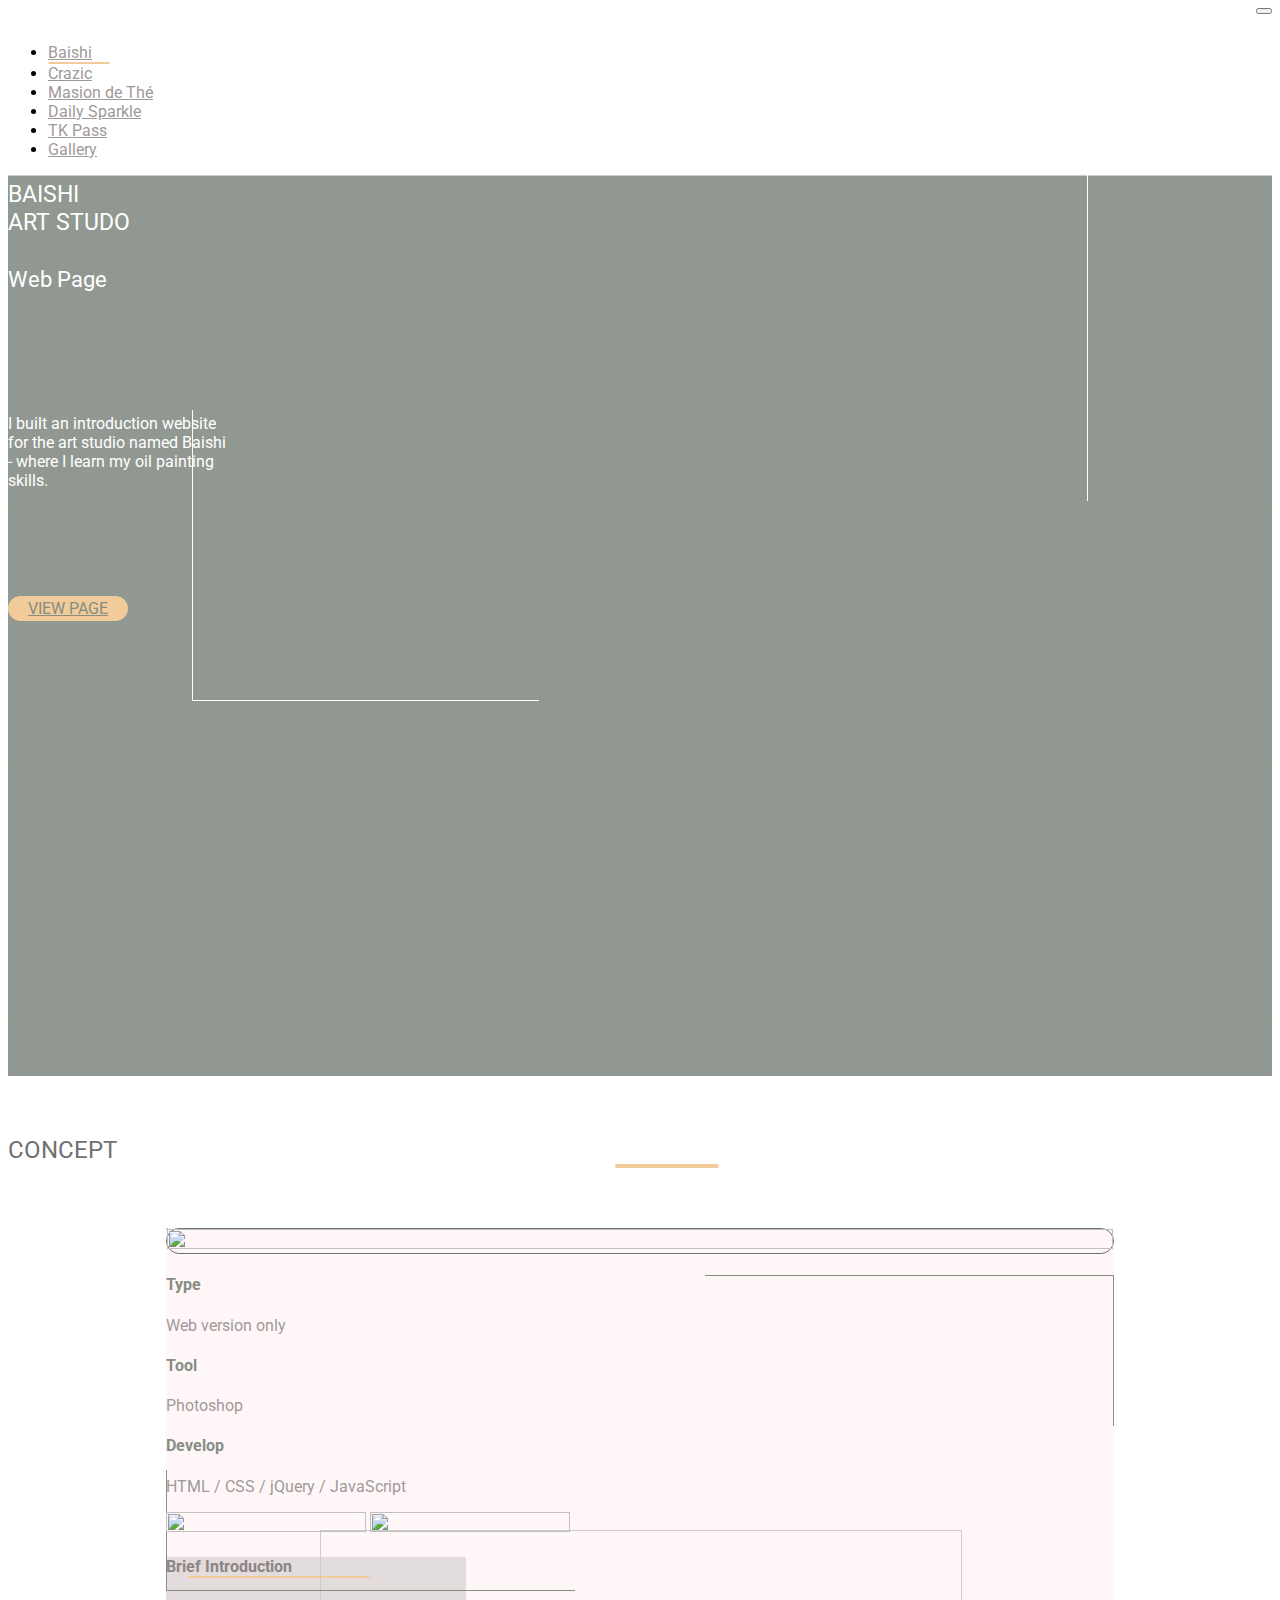
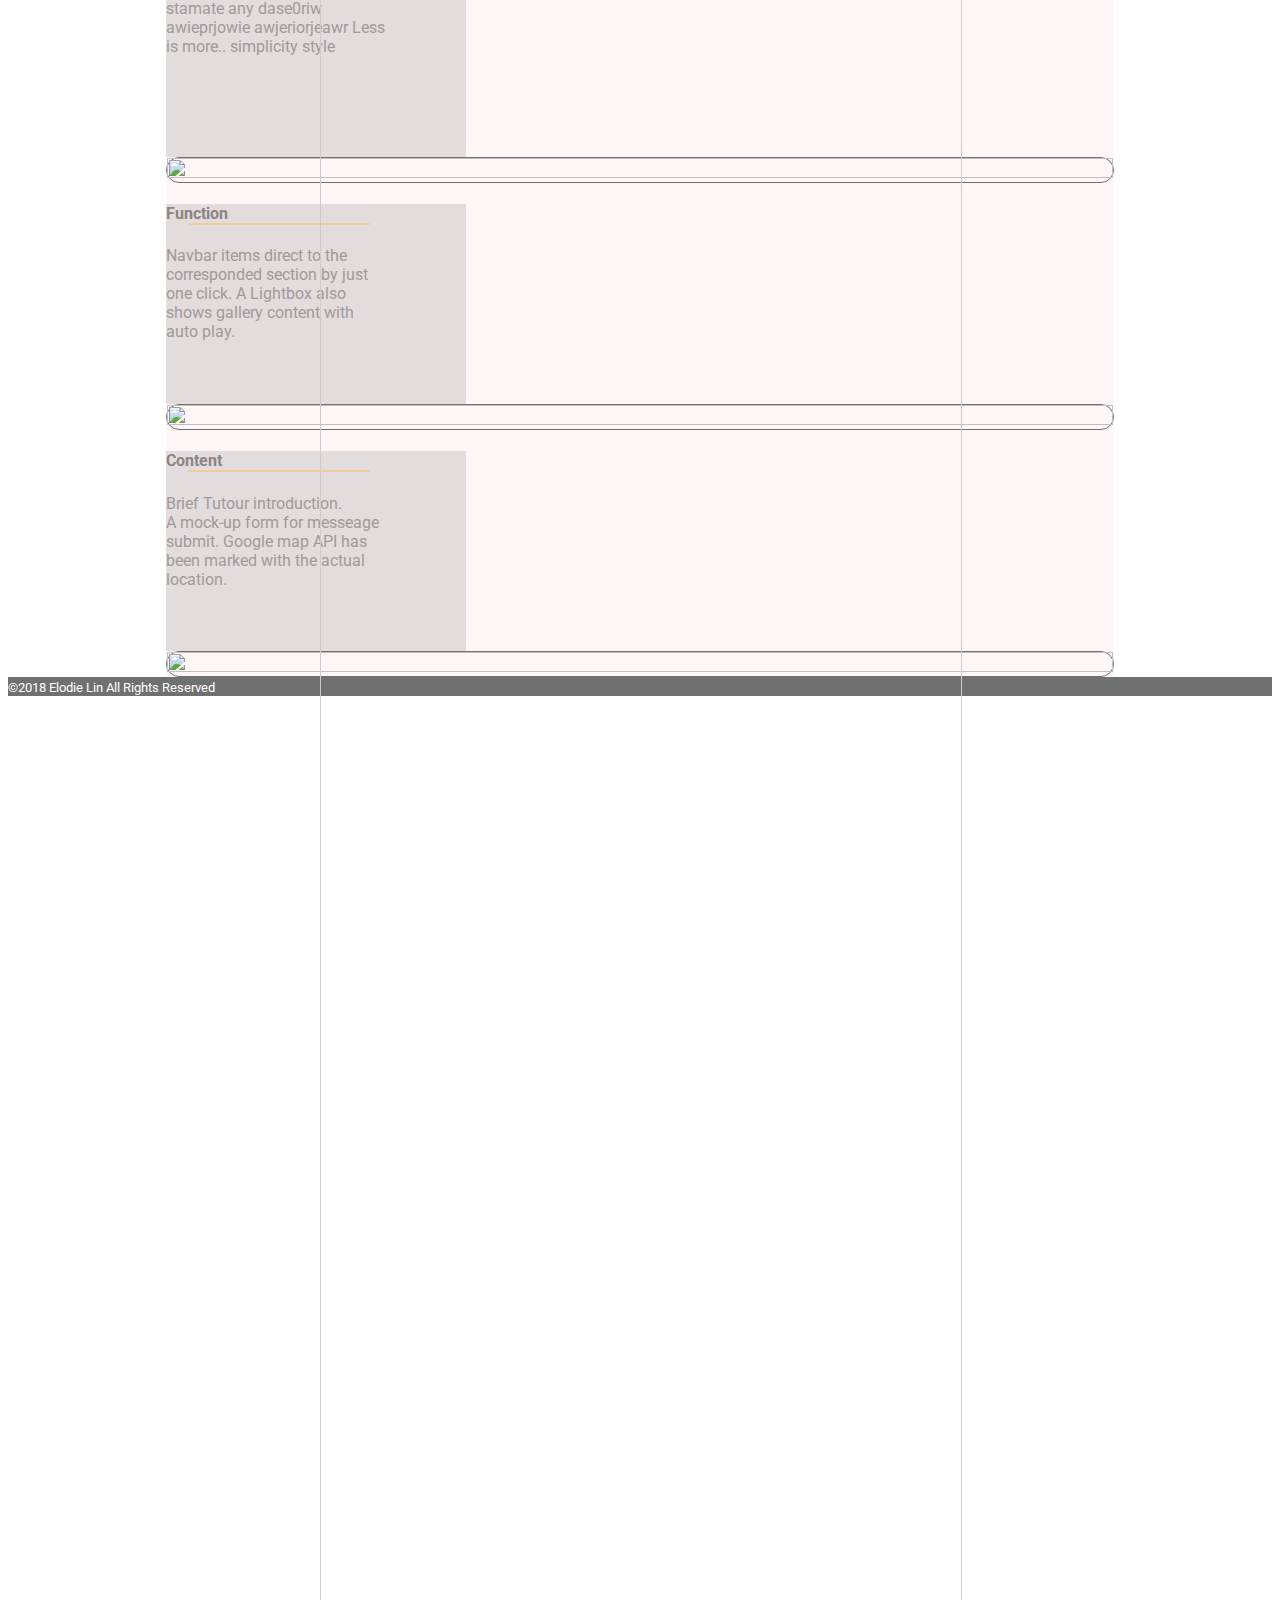
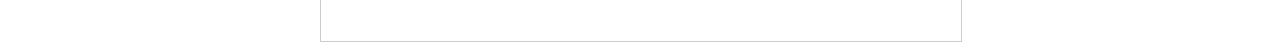
==== page_1.html @ 82cec8d2 "Add files via upload" ====
<!doctype html>
<html lang="en">

<head>
    <title>Elodie Lin - BAISHI ART STUDO</title>
    <!-- Required meta tags -->
    <meta charset="utf-8">
    <meta name="viewport" content="width=device-width, initial-scale=1, shrink-to-fit=no">

    <!-- Bootstrap CSS -->
    <link rel="stylesheet" href="https://stackpath.bootstrapcdn.com/bootstrap/4.1.2/css/bootstrap.min.css" integrity="sha384-Smlep5jCw/wG7hdkwQ/Z5nLIefveQRIY9nfy6xoR1uRYBtpZgI6339F5dgvm/e9B"
        crossorigin="anonymous">
    <link rel="stylesheet" href="https://use.fontawesome.com/releases/v5.5.0/css/all.css" integrity="sha384-B4dIYHKNBt8Bc12p+WXckhzcICo0wtJAoU8YZTY5qE0Id1GSseTk6S+L3BlXeVIU"
        crossorigin="anonymous">
    <link rel="stylesheet" href="page1_style.css">
    <link rel="icon" href="files/el_fav.ico/favicon-96x96.png" type="image/x-icon">
    <link href="https://fonts.googleapis.com/css?family=Roboto" rel="stylesheet">
</head>

<body>

    <nav class="navbar navbar-expand-md navbar-default fixed-top" role="navigation">
        <div class="container">
            <!-- navbar here -->
            <div class="navbar-header ">


                <a href="index.html"><img class="nav_logo" src="images/logo.svg" alt=""></a>
            
                <button class="navbar-toggler toggler-example  justify-content-end" type="button" data-toggle="collapse" data-target="#navbarSupportedContent1"
                    aria-controls="navbarSupportedContent1" aria-expanded="false" aria-label="Toggle navigation"><span
                        class="dark-blue-text"><i class="fa fa-bars fa-lg"></i></span></button>
            </div>
            <div class="collapse navbar-collapse justify-content-end flex-grow-0" id="navbarSupportedContent1">
            
                <ul class="nav justify-content-end mx-20 navbar-right">
                <li class="nav-item">
                    <a class="nav-link active" href="page_1.html">Baishi</a>
                </li>
                <li class="nav-item">
                    <a class="nav-link" href="page_2.html">Crazic</a>
                </li>
                <li class="nav-item">
                    <a class="nav-link" href="page_3.html">Masion de Thé</a>
                </li>
                <li class="nav-item">
                    <a class="nav-link" href="page_4.html">Daily Sparkle</a>
                </li>
                <li class="nav-item">
                    <a class="nav-link" href="page_5.html">TK Pass</a>
                </li>
                <li class="nav-item">
                    <a class="nav-link" href="page_6.html">Gallery</a>
                </li>
            </ul>
            </div>
        </div>
    </nav>
    <main>
        <div class="container-fluid bs-landing ">
            <div class="main_frame text-center ">
                <img class="" src="images/frame_main.svg" alt="">
                <h4 class="text-center">BAISHI <br>ART STUDO</h4>
                <p>Web Page</p>
            </div>
            <div class="main_text text-center position_relative mx-auto">
                <p class="">I built an introduction
                    website for the art studio
                    named Baishi - where
                    I learn my oil painting skills.
                </p>
            </div>
            <div class="row justify-content-center position_relative">
                <a href="https://elodielin.000webhostapp.com/?firstname=&lastname=&subject=#" class="btn btn-info view_btn position_absolute">
                    VIEW PAGE
                </a>
                <a href="#section1"><i class="fas fa-angle-down justify-content-center position_absolute"></i></a>
            </div>
            <div class="line-box position_absolute "></div>
            <div class="line-box2 position_absolute "></div>
        </div>
    </main>
    <section>
        <div class="container-fluid ">
            <div class="concept text-center title_text" id="section1">
                CONCEPT
            </div>
            <div class="fill">
                <div class="col-9 backgroundArea   position_absolute"></div>
                <div class="bl-1 block-line position_absolute"></div>
                <div class="bl-2 block-line position_absolute"></div>
                <div class="bl-3 block-line position_absolute"></div>
                <div class="container">
                    <div class="row one py-5">
                        <div class="col-lg-5 contentImage text-center position_relative py-1 px-1 border rounded">
                            <img class="bs-1 " src="images/baishi_01.svg" alt="">

                        </div>
                        <div class="col-md-7">
                            <div class="row two">
                                <div class="col-12 po-box text-center mb-5 position_relative ml-3">
                                    <div class="col-12 contentBox_l position_absolute mr-5"></div>
                                    <div class="col-12 contentBox_r position_absolute"></div>
                                    <h4 class="pt-5">Type</h4>
                                    <p>Web version only</p>
                                    <h4>Tool</h4>
                                    <p>Photoshop</p>
                                    <h4>Develop</h4>
                                    <p>HTML / CSS / jQuery / JavaScript</p>
                                </div>
                                <div class="col-12 po-box text-center mt-5 position_relative">
                                    <img class="mx-2" src="images/desktop_mock.svg" alt="">
                                    <img class="mx-2" src="images/code.svg" alt="">
                                </div>
                            </div>

                        </div>

                    </div>
                    <div class="row three justify-content-between py-5 align-items-center ">
                        <div class="col-md-5 text-block border text-left ml-auto">
                            <div class="text-w py-4 pl-3 ">
                                <h4 class="subtitle_text">Brief Introduction</h4>
                                <p>stamate any
                                    dase0riw awieprjowie
                                    awjeriorjeawr
                                    Less is more..
                                    simplicity style

                                </p>
                            </div>
                        </div>
                        <div class="col-md-6 contentImage text-center border rounded py-2 px-2 ">
                            <img src="images/baishi_02.svg" alt="">
                        </div>
                    </div>

                    <div class="row four justify-content-between py-5 align-items-center flex-row-reverse ">
                        <div class="col-md-5 text-block border text-left ml-auto">
                            <div class="text-w py-4 pl-3 ">
                                <h4 class="subtitle_text">Function</h4>
                                <p>Navbar items direct to the corresponded section by just one click.
                                    A Lightbox also shows gallery content with auto play.

                                </p>
                            </div>
                        </div>
                        <div class="col-md-6 contentImage text-center border rounded pt-1 px-0 ">
                            <img src="images/baishi_03.png" alt="">
                        </div>
                    </div>
                    <div class="row three justify-content-between py-5 align-items-center ">
                        <div class="col-md-5 text-block border text-left ml-auto">
                            <div class="text-w py-4 pl-3 ">
                                <h4 class="subtitle_text">Content</h4>
                                <p>Brief Tutour introduction.<br>
                                    A mock-up form for messeage submit.
                                    Google map API has been marked with the actual location.

                                </p>
                            </div>
                        </div>
                        <div class="col-md-6 contentImage text-center border rounded py-2 px-2 ">
                            <img src="images/baishi_04.svg" alt="">
                        </div>
                    </div>

                </div>



                <!-- <div class=" contentImage d-flex position_absolute">
                    <img class="bs-1 " src="images/baishi_01.svg" alt="">
                </div>
                <div class=" col-4 contentText position_absolute text-center py-5">
                    <div class="col-12 contentBox_l position_absolute"></div>
                    <div class="col-12 contentBox_r position_absolute"></div>
                        <h4>Type</h4>
                        <p>Web version only</p>
                        <h4>Tool</h4>
                        <p>Photoshop</p>
                        <h4>Develop</h4>
                        <p>HTML / CSS / jQuery / JavaScript</p>
                </div>
                <div class="col-4 contentImage2 d-flex position_absolute">
                    <img class=""src="images/desktop_mock.svg" alt="">
                    <img class=""src="images/code.svg" alt=""> -->
            </div>

        </div>
        </div>
        </div>

    </section>


    <footer>
        <div class="container-fluid text-center py-2  ">

            <small>©2018 Elodie Lin All Rights Reserved</small>


        </div>
    </footer>

    </div>
    <!-- Optional JavaScript -->
    <!-- jQuery first, then Popper.js, then Bootstrap JS -->
    <script src="https://code.jquery.com/jquery-3.3.1.min.js" integrity="sha256-FgpCb/KJQlLNfOu91ta32o/NMZxltwRo8QtmkMRdAu8="
        crossorigin="anonymous"></script>
    <script src="https://cdnjs.cloudflare.com/ajax/libs/popper.js/1.14.3/umd/popper.min.js" integrity="sha384-ZMP7rVo3mIykV+2+9J3UJ46jBk0WLaUAdn689aCwoqbBJiSnjAK/l8WvCWPIPm49"
        crossorigin="anonymous"></script>
    <script src="https://stackpath.bootstrapcdn.com/bootstrap/4.1.2/js/bootstrap.min.js" integrity="sha384-o+RDsa0aLu++PJvFqy8fFScvbHFLtbvScb8AjopnFD+iEQ7wo/CG0xlczd+2O/em"
        crossorigin="anonymous"></script>
    <script>
        // $('nav ul li a').click(function () {
        //     var target = $(this).attr('href');
        //     var position = $(target).offset().top - $('nav').height();
        //     position = position - 10;
        //     var speed = 1000;

        //     $('html, body').animate({ 'scrollTop': position }, speed);

        //     return false
        // });

        // $('.nav_logo').click(function () {
        //     var position = 0;
        //     var speed = 1000;

        //     $('html, body').animate({ 'scrollTop': position }, speed);

        //     return false
        // });




        // $(".nav-item a").on("click", function () {
        //     $(".nav-item").find(".active").removeClass("active");
        //     $(this).parent().addClass("active");
        // });
// $(".nav a").click(function(){
//     $(".nav-item a").removeClass("active");
//     $(this).parent("").addClass("active")
// });
// $( '.nav-item a' ).on( 'click', function () {
// 	$( '.nav-item' ).find( 'li a.active' ).removeClass( 'active' );
// 	$( this ).parent( 'li' ).addClass( 'active' );
// });
//     </script>


</body>

</html>
---- page1_style.css ----
body {
    /* height: 300vh; */
    /* padding-top: 54px; */
    
    box-sizing: border-box;
    font-family: 'Roboto', sans-serif;
}


.container img {
    height: 50px;
}
.navbar-default ul li a {
    color: #9F9A9A;
}
.navbar-fixed-top {
    /* display: fixed; */
    top: 0;
    z-index: 99;
}
.nav_logo {
    cursor: pointer;
}
.navbar {
    border-bottom: 1px solid #ccc;
}

.position_relative {
    position:relative;
}

.position_absolute {
    position:absolute;
}
nav.fixed-top{
    background-color: #fff;
    /* opacity: 0.4; */
}
.nav-item .active::after {
    content: " ";
    /* position: absolute; */
    display: flex;
    bottom: 0;
    left: 0;
    width: 60px;
    border-radius: 10px;
    border: 1.5px solid #F1CB99;
}
.nav-item a:hover::after, .nav-item li a:focus  {
    content: " ";
    /* position: absolute; */
    display: flex;
    bottom: 0;
    left: 0;
    width: 60px;
    border-radius: 10px;
    border: 1.5px solid #F1CB99;
    box-sizing: border-box;
    
}
.bs-landing{
    /* padding:0; */
    /* margin:0; */
    max-width: 100%;
    height: 100vh;
    object-fit: cover;
    /* overflow: hidden; */
    background: linear-gradient(rgba(133, 141, 133, 0.9),rgba(133, 141, 133, 0.9)),
    url(images/baishi_main.jpg) no-repeat 50% 50%;


    background-size: cover;
   
}
.main_frame img{
    max-width: 210px;
    top: 0;
    /* left: 50%; */
    /* position: absolute; */
    padding-top: 165px;
}
.main_frame h4{
    color: #fff;
    font-weight: 400;
    font-size: 1.45rem;
    /* top:210px;
    left:45.5%; */
    margin-top: -165px;
}
.main_frame p {
    color:#fff;
    font-size: 22px;
}
.main_text{
    width: 220px;
    top:100px;
    /* left: 42%; */
    color: #fff;
}
.view_btn {
    top: 190px;
    border-radius: 20px;
    padding: 3px 20px;
    background-color: #F1CB99;
    border: 0 solid;
    color: #858D85;
}
.view_btn:hover{
    background-color: #707070;
    color:#fff;
}
.view_btn:active{
    background-color:#9F9A9A !important;
    color: #707070;
}
.line-box {
    width: 29%;
    height: 400px;
    border-top: 1px solid #fff;
    border-right: 1px solid #fff;  
    top:100px;
    right:15%;
}

.line-box2 {
    width: 27%;
    height: 290px;
    border-bottom: 1px solid #fff;
    border-left: 1px solid #fff;  
    top:410px;
    left:15%;
}
.fas.fa-angle-down{
    font-size: 2rem; 
    color: #F1CB99;
    top: 300px;
    margin-left: -9px;
    
}


/* ---concept------ */
.concept {
   padding: 60px 0;
}

.title_text {
    font-size: 1.5rem;
    color:#707070;
    
}
.title_text::after {
    content:"";
    width: 100px;
    border: 2px solid #F1CB99;
    display: flex;
    margin: 0 48%;
    border-radius: 20px;
}
.fill {
    max-width: 75%;
    margin: 0 auto;
    background-color: #FFF7F7;
    height: 100%;
    /* overflow: hidden; */
}
.backgroundArea {
    /* background-color: #FFF7F7;
    min-height: 365vh; */
    /* top:300%; */
    /* left: 12.5%; */
    /* margin:0 auto; */
    /* background-color:#9F9A9A; */
    z-index: -1;
}

.contentImage {
    border: 1px solid #707070;
    /* background-color: lightblue; */ 
    /* height: 620px;
    /* top:960px; */
    border-radius: 20px;
    
}
.contentImage img {
    width: 100%;
    height: 100%;
    /* object-fit: cover;   */
}
.contentText {
    
    /* width: 200px; */
    /* background-color: aquamarine; */
    top: 960px;
    left: 48%;
    color: #9F9A9A;
    
    
}
.contentBox_l {
    width: 43%;
    height: 150px;
    border-top: 1px solid #858D85;
    border-right: 1px solid #858D85;
    top: 0px;
    right: 0;
}
.contentBox_r {
    width: 43%;
    height: 120px;
    border-bottom: 1px solid #858D85;
    border-left: 1px solid #858D85;
    top: 195px;
    /* right: 48%; */
}
.po-box h4 {
    color:#858D85;  
}
.po-box p {
    color:#9F9A9A;
}
.contentImage2 {
    top:1400px;
    left:48%;
}
.contentImage2 img{
    max-width: 200px;
    height: 100%;   
    top:800px;
}

.po-box img {
    width: 200px;
    height:100%;
    
}
.three .po-box {
    background-color: #F1CB99;
    top:0;
}

.text-block {
    width: 300px;
    height: 200px;
    background-color: #E2DCDC;
    
}
@media only screen and (max-width: 720px) {

    .text-block {
        width: 100%;
        margin: 50px 0 140px 0;
    }
    .two .mt-5 {
        display: flex;
        /* margin: 0 auto;  */
        /* width: 85%;   */
    }
}
@media only screen and (max-width: 1120px) {

    .two .mt-5 {
        display: flex;
        /* margin: 0 auto;  */
        /* width: 85%;   */
    }
}
@media screen and (max-width: 768px) {
 
    /* ---togger ul li */
    .navbar-header{
        width:100%;
    }
    .container ul li{
        display:block;
        width:100%;
    }
}
.text-w {
    width: 220px;
    color:#9F9A9A;
}
.text-w h4 {
    color:#8D8585;
}
.subtitle_text::after {
    content:"";
    width: 180px;
    border: 1.5px solid #F1CB99;
    display: flex;
    margin: 0 10%;
    border-radius: 20px;
}
.block-line {
    border: 1px solid #ccc;
}
.bl-1 {
    width: 50%;
    height: 190%;
    top: 170%;
    left: 25%;
    /* border-bottom: 0;     */
}
/* .bl-2 {
    width: 600px;
    height: 467px;
    top:1870px;
    left: 25%;
    border-top:0;
} */
/* .bl-3 {
    width: 600px;
    height: 667px;
    top:2500px;
    left: 25%;
    border-bottom: 0;
    border-right:0;
    border-top:0;
} */

@media only screen and (max-width: 720px) {

    .bl-1 {
        width: 1px;
        height: 240%;
       top: 276%;
       left:50%;
    }
}
footer{
      
    color: #fff;
    background-color: #707070;
    
}
.navbar-header button {
    float: right;
    }
    .fa.fa-bars{
        color:#707070;
        padding-top: 10px;
    }
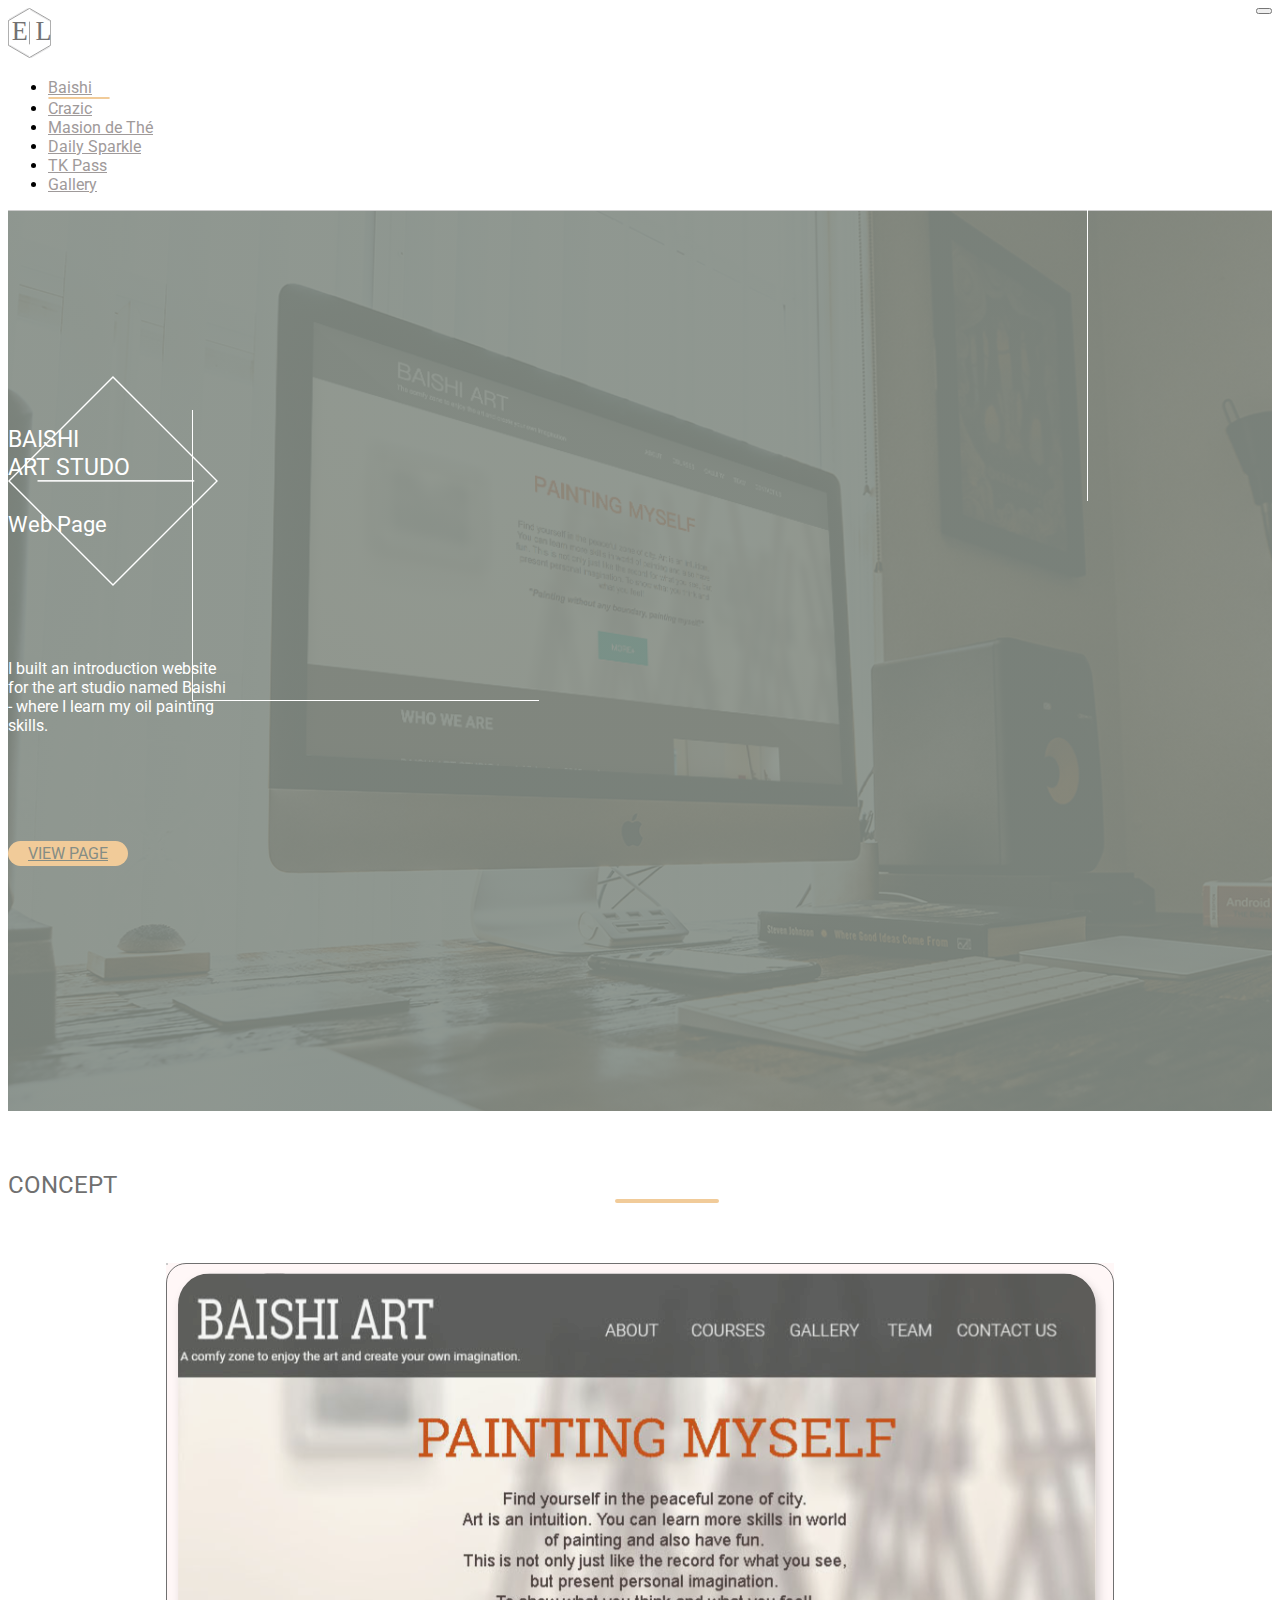
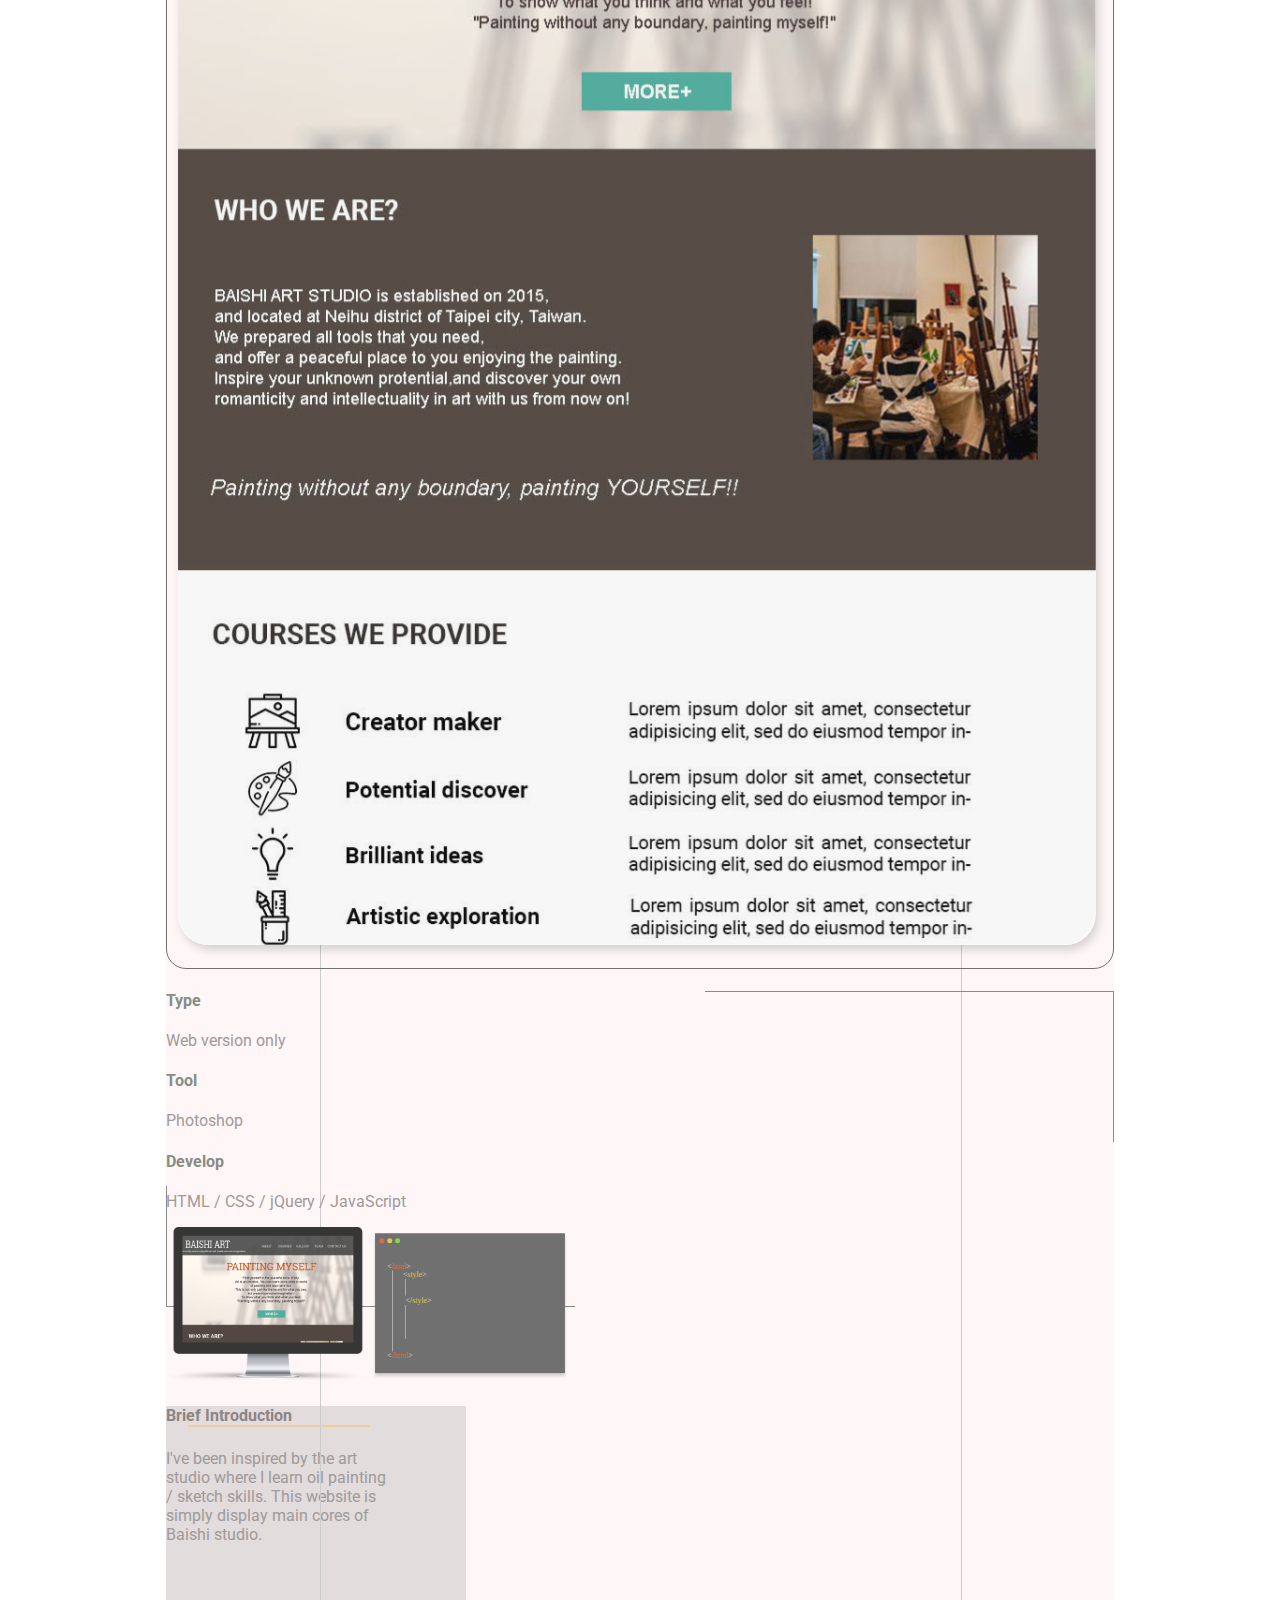
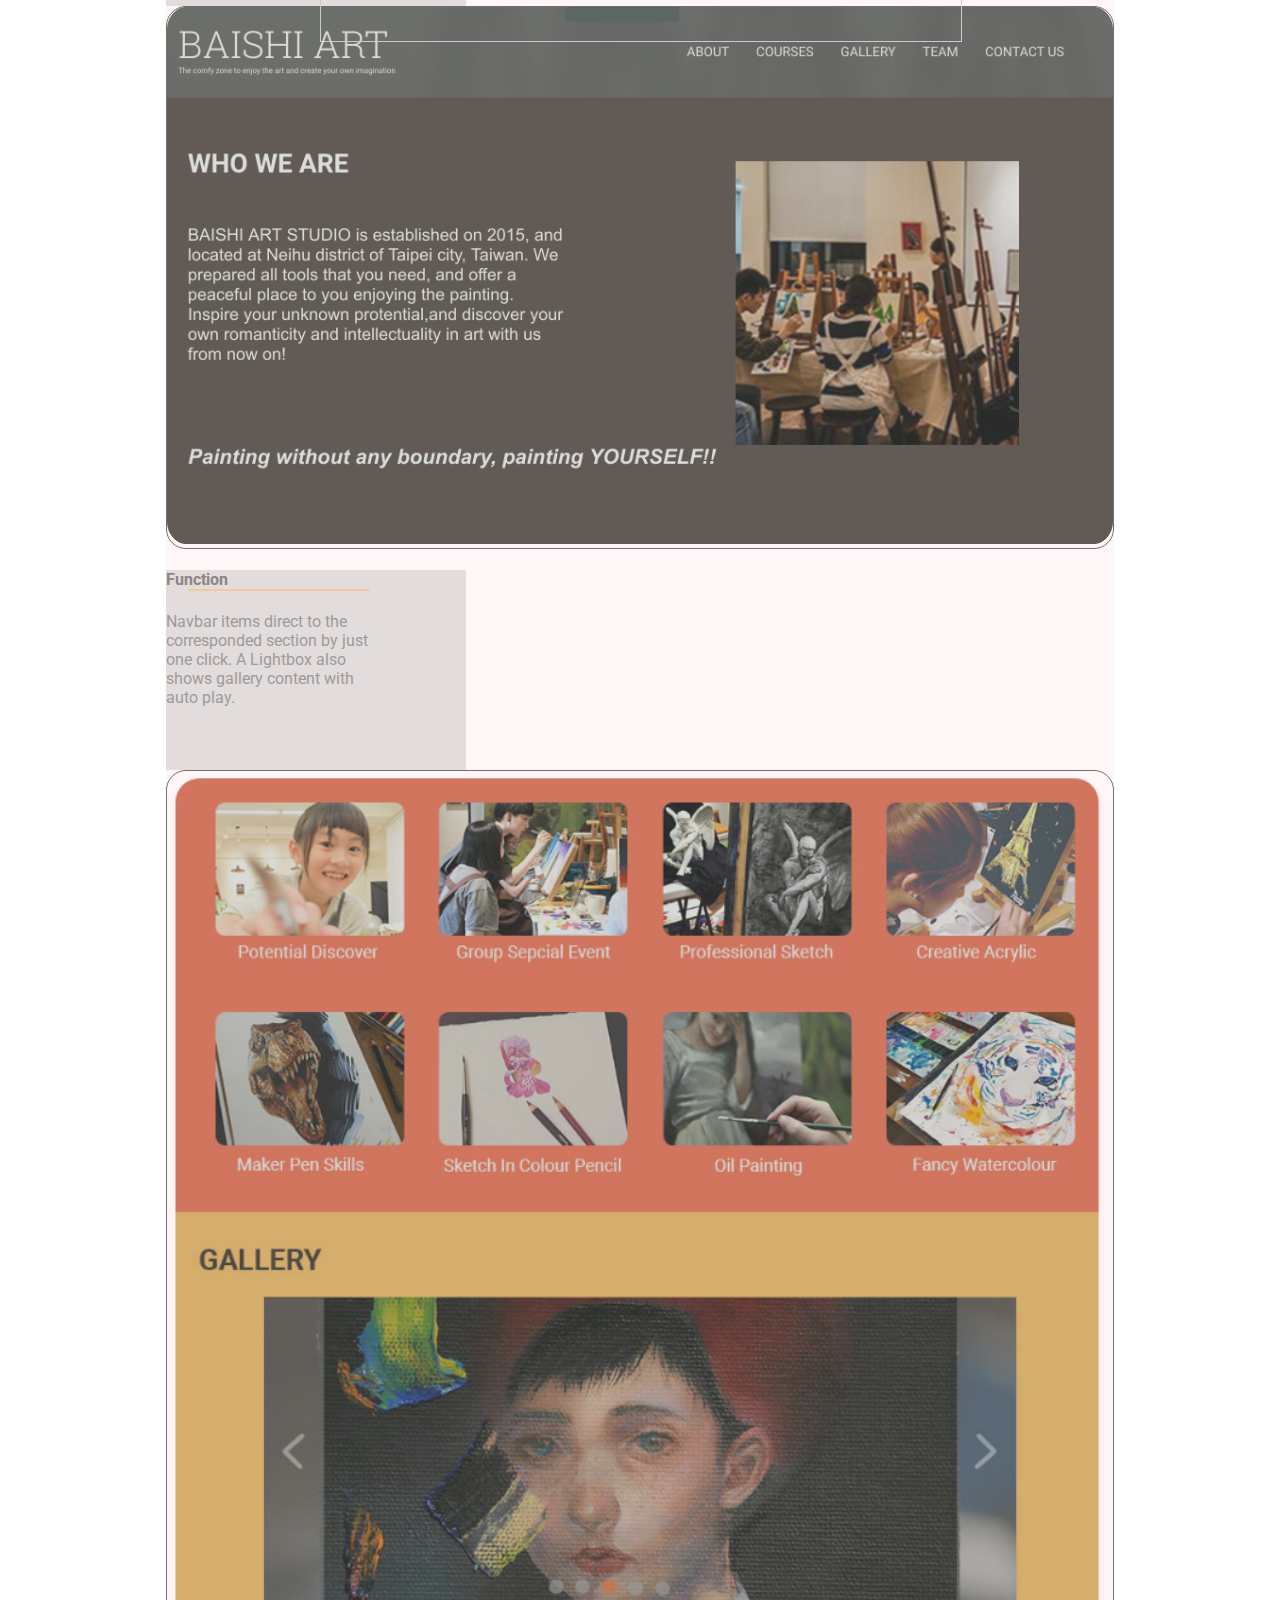
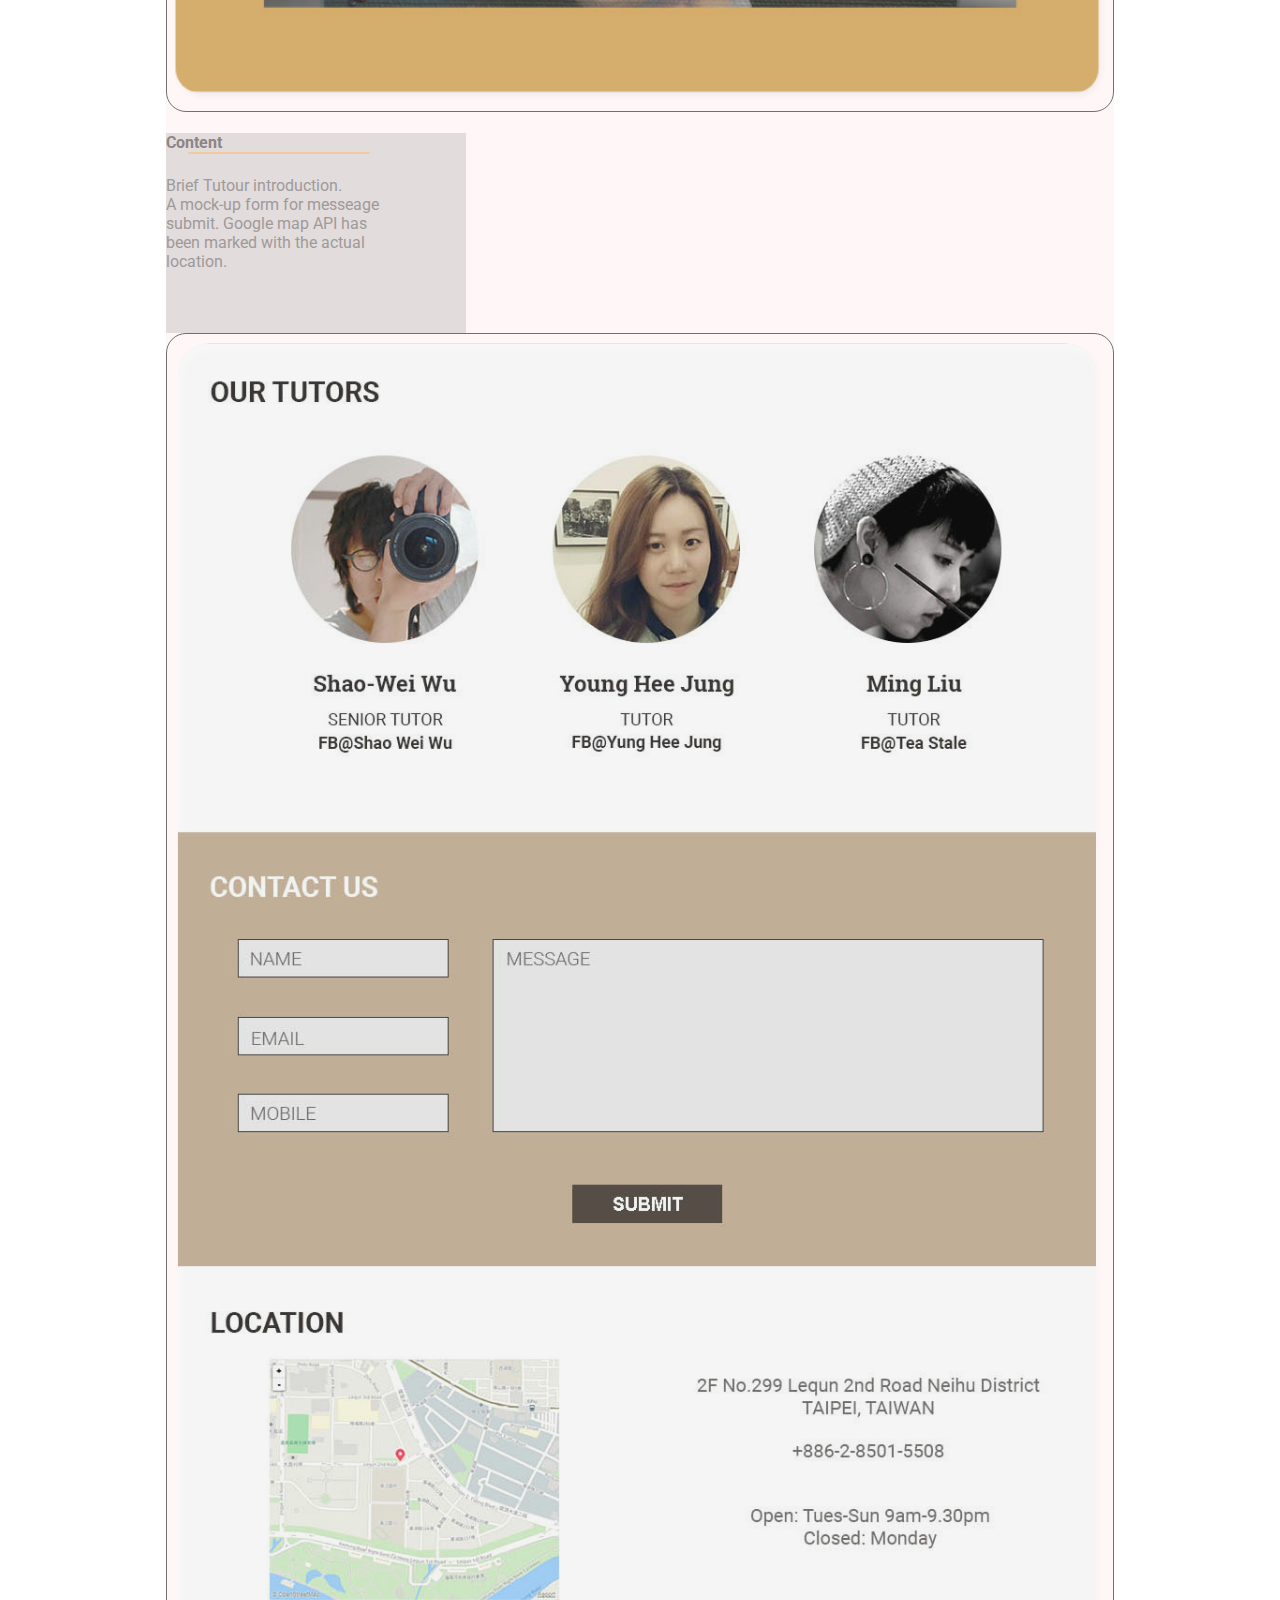
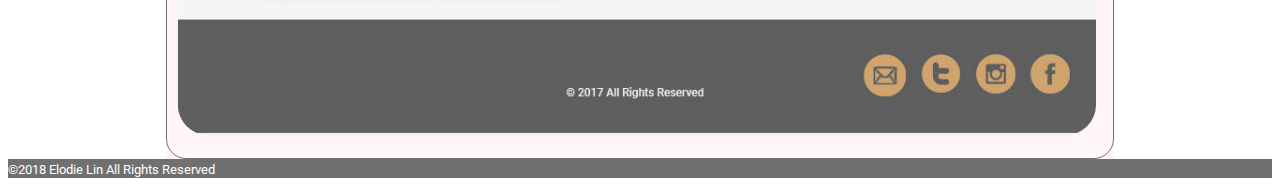
==== commit 00ad5660: "new added" ====
--- a/page_1.html
+++ b/page_1.html
@@ -121,12 +121,8 @@
                         <div class="col-md-5 text-block border text-left ml-auto">
                             <div class="text-w py-4 pl-3 ">
                                 <h4 class="subtitle_text">Brief Introduction</h4>
-                                <p>stamate any
-                                    dase0riw awieprjowie
-                                    awjeriorjeawr
-                                    Less is more..
-                                    simplicity style
-
+                                <p>I've been inspired  by the art studio where I learn oil painting / sketch skills. 
+                                    This website is simply display main cores of Baishi studio.  
                                 </p>
                             </div>
                         </div>
